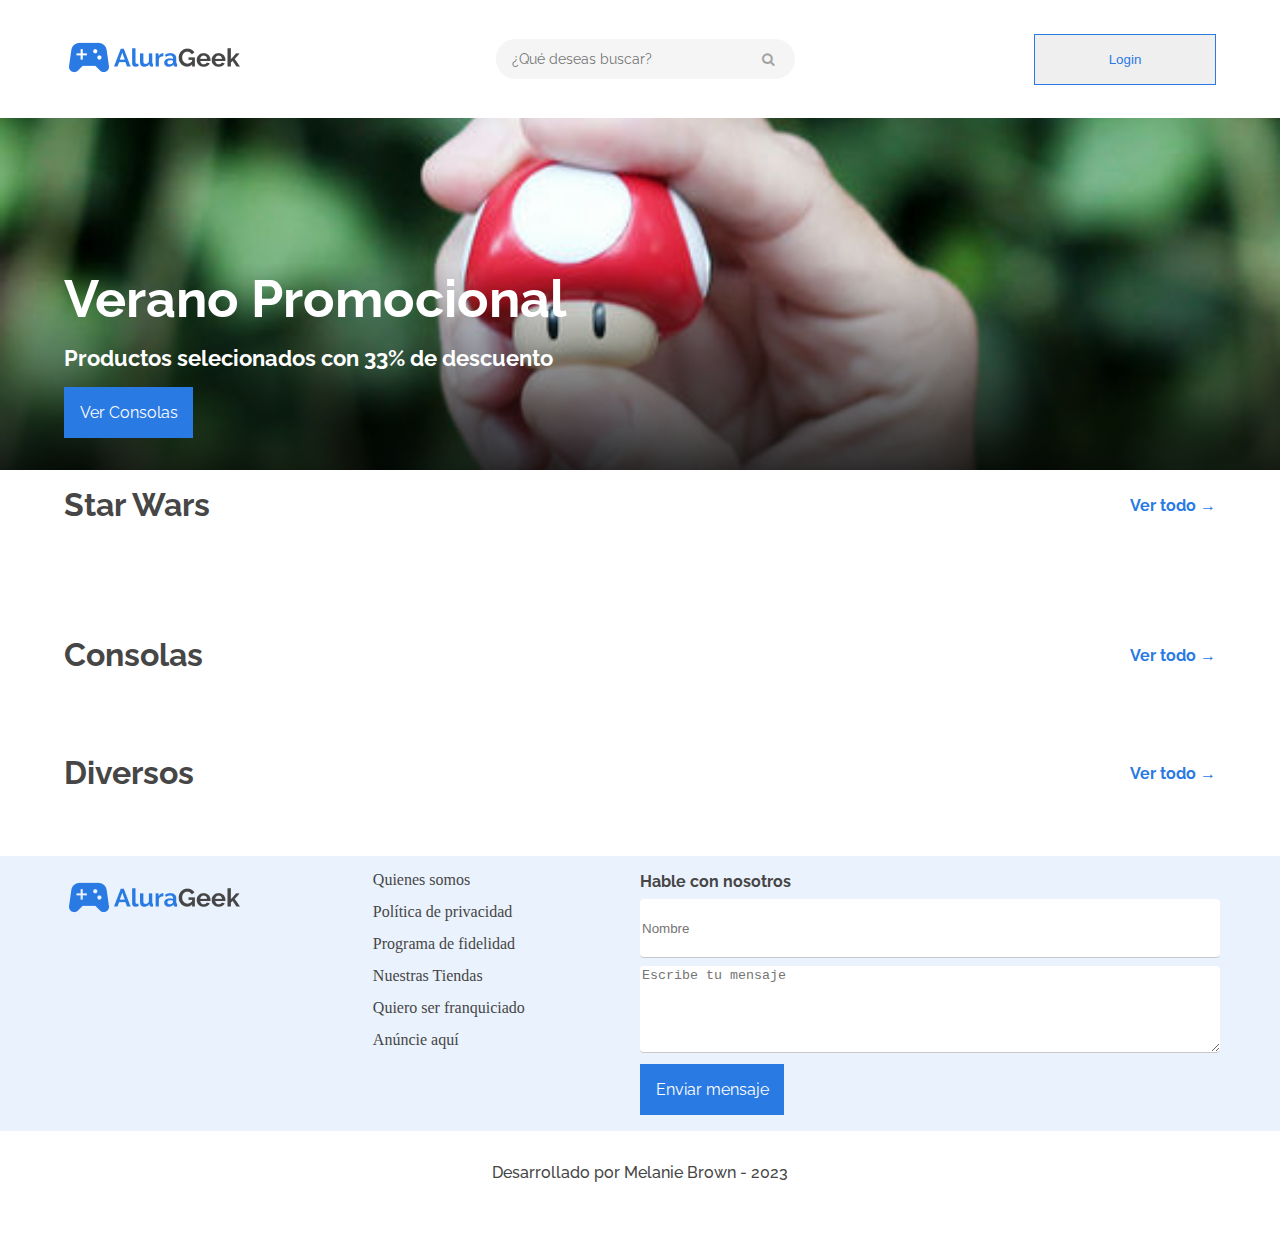
==== index.html @ 58a119d0 "first commit" ====
<!DOCTYPE html>
<html lang="en">
<head>
    <meta charset="UTF-8">
    <meta http-equiv="X-UA-Compatible" content="IE=edge">
    <meta name="viewport" content="width=device-width, initial-scale=1.0">
    <title>AluraGeek</title>
    <link rel="shortcut icon" href="./img/Vector.png" type="image/x-icon">
    <link rel="stylesheet" href="https://cdnjs.cloudflare.com/ajax/libs/font-awesome/4.7.0/css/font-awesome.min.css">
    <link rel="preconnect" href="https://fonts.googleapis.com">
    <link rel="preconnect" href="https://fonts.gstatic.com" crossorigin>
    <link href="https://fonts.googleapis.com/css2?family=Raleway:wght@100;200;400;500;700&display=swap" rel="stylesheet">
    <link rel="stylesheet" href="./css/reset.css">
    <link rel="stylesheet" href="./css/flexbox.css">
    <link rel="stylesheet" href="./css/header.css">
    <link rel="stylesheet" href="./css/productos.css">
    <link rel="stylesheet" href="./css/consolas.css">
    <link rel="stylesheet" href="./css/diversos.css">
    <link rel="stylesheet" href="./css/rodapie.css">
</head>
<body>
    <header class="cabezera">
        <section class="cabezera_principal">
            <div class="logo">
                <div class="cabezera_componentes">
                    <a href="./index.html">                    
                    <img src="./img/Logo.png" alt="AluraGeek">
                    </a>
                    <div class="search_box">
                        <form class="search_principal">
                            <input type="search" class="search" placeholder="¿Qué deseas buscar?">
                            <button type="submit" class="boton_search"><i class="fa fa-search"></i></button> 
                        </form>        
                    </div>
                    <button class="btn_login" id="btnLogin">
                        Login
                    </button>
                </div>
            </div>
        </section>
        <section class="banner_promocional">
            <div class="banner_promocional__text">
                <h1 class="title_promocional">Verano Promocional</h1>
                <p class="descripcion_promocional">Productos selecionados con 33% de descuento</p>
                <button class="btn_promocional" id="btnConsolas">
                    Ver Consolas
                </button> 
            </div>    
        </section>
    </header>
    <main class="cuerpo_principal">
        <section class="productos">
            <div class="productos_principal">
                <h2 class="title_categoria">Star Wars</h2>
                <a class="btn_todo" href="./productos_all.html">Ver todo →</a>
            </div>
            <div class="productos_descripcion" data-producto-sw>
                <!--
                    <div class="contenedor block_principal">
                    <a class="link_producto" href="./descripcion_productos.html">
                    <img src="./img/unsplash_6FDXGY9J6y4.png" alt="">
                    <div>
                        <ul>
                            <li class="nombre_producto">Producto XYZ</li>
                            <li class="precio_producto">$ 60,00</li>
                            <li>Ver producto</li>
                        </ul>   
                    </div>
                    </a>
                </div>
                <div class="contenedor block_principal">
                    <a class="link_producto" href="./descripcion_productos.html">
                    <img src="./img/unsplash_epRFE_hBNjo.png" alt="">
                    <div>
                        <ul>
                            <li class="nombre_producto">Producto XYZ</li>
                            <li class="precio_producto">$ 60,00</li>
                            <li>Ver producto</li>
                        </ul>   
                    </div>
                    </a>
                </div>
                <div class="contenedor block_principal">
                    <a class="link_producto" href="./descripcion_productos.html">
                    <img src="./img/unsplash_KeGToDVN0l4.png" alt="">
                    <div>
                        <ul>
                            <li class="nombre_producto">Producto XYZ</li>
                            <li class="precio_producto">$ 60,00</li>
                            <li>Ver producto</li>
                        </ul>   
                    </div>
                    </a>
                </div>
                <div class="contenedor block_principal">
                    <a class="link_producto" href="./descripcion_productos.html">
                    <img src="./img/unsplash_4OHkK555s1A.png" alt="">
                    <div>
                        <ul>
                            <li class="nombre_producto">Producto XYZ</li>
                            <li class="precio_producto">$ 60,00</li>
                            <li>Ver producto</li>
                        </ul>  
                    </div>
                    </a>
                </div>
                <div class="contenedor block_2">
                    <a class="link_producto" href="./descripcion_productos.html">
                    <img src="./img/unsplash_R8L1l9RN198.png" alt="">
                    <div>
                        <ul>
                            <li class="nombre_producto">Producto XYZ</li>
                            <li class="precio_producto">$ 60,00</li>
                            <li>Ver producto</li>
                        </ul>   
                    </div>
                    </a>
                </div>
                <div class="contenedor block_1">
                    <a class="link_producto" href="./descripcion_productos.html">
                    <img src="./img/unsplash_1VV1MRafd7A.png" alt="">
                    <div>
                        <ul>
                            <li class="nombre_producto">Producto XYZ</li>
                            <li class="precio_producto">$ 60,00</li>
                            <li>Ver producto</li>
                        </ul>   
                    </div>
                    </a>
                </div>
                -->
                
            </div>
        </section>
        <section class="consolas" id="consolas_section">
            <div class="consolas_principal">
                <h2 class="title_categoria">Consolas</h2>
                <a class="btn_todo" href="./productos_all.html">Ver todo →</a>
            </div>
            <div class="consolas_descripcion" data-producto-cl>
                <!--Lista de Productos Consolas-->
            </div>
        </section>
        <section class="diversos">
            <div class="diversos_principal">
                <h2 class="title_categoria">Diversos</h2>
                <a class="btn_todo" href="./productos_all.html">Ver todo →</a>
            </div>
            <div class="diversos_descripcion" data-producto-dv>
                <!--Lista de Productos Diversos-->
            </div>
        </section> 
    </main>
    <footer>
        <section class="rodapie">
            <div class="menu_contacto">
                <div class="menu_contacto__box">
                    <div class="menu_contacto__contenido">
                        <a href="./index.html">                    
                            <img src="./img/Logo.png" alt="AluraGeek">
                        </a>
                    </div>
                    <ul class="main">
                            <li class="main_contenedor"><a class="main_link" href="#">Quienes somos</a></li>
                            <li class="main_contenedor"><a class="main_link" href="#">Política de privacidad</a></li>
                            <li class="main_contenedor"><a class="main_link" href="#">Programa de fidelidad</a></li>
                            <li class="main_contenedor"><a class="main_link" href="#">Nuestras Tiendas</a></li>
                            <li class="main_contenedor"><a class="main_link" href="#">Quiero ser franquiciado</a></li>
                            <li class="main_contenedor"><a class="main_link" href="#">Anúncie aquí</a></li>
                    </ul>
                </div>
                <div class="contacto">
                    <form action="#" class="contacto_form">
                        <fieldset>
                            <legend class="title_contacto">Hable con nosotros</legend>
                            <label for="nombre"></label>
                            <input class="input_nombre" type="text" placeholder="Nombre" required data-tipo="nombre" pattern="[\s\S]{4,40}">
                            <label for="mensaje"></label>
                            <textarea class="input_mensaje" type="text" placeholder="Escribe tu mensaje" required data-tipo="mensaje" pattern="[\s\S]{5,120}"></textarea>
                            
                        </fieldset>
                        <button class="btn_contacto">Enviar mensaje</button>
                    </form>
                </div>
            </div>    
        </section>
        <div class="rodapie_end">
            <h4 class="desarrollo">Desarrollado por Melanie Brown - 2023</h4>  
        </div>
    </footer>
<script src="./js/botoneras.js"></script>
<script src="./js/search.js"></script>
<script type="module" src="./js/index_prod.js"></script>
<script type="module" src="./js/validacion_rodapie.js"></script>
</body>
</html>
---- css/flexbox.css ----
/*Flexbox*/
/*headers*/
.cabezera .cabezera_principal{
    display: flex;
    align-items: center;
    justify-content: space-between;
}
.logo, .btn_login{
    display: flex;
    justify-content: space-evenly;
    align-items: center;
}
.logo, .cabezera_componentes{
    display: flex;
    justify-content: space-between;
    align-items: center;
}
.cabezera .banner_promocional{
    display: flex;
    align-items: flex-end;
    justify-content: space-between;
}
.banner_promocional__text{
    display: flex;
    flex-direction: column;
    gap: 16px;
}
/*main*/
.productos .productos_principal{
    display: flex;
    justify-content: space-between;
    align-items: center;
}
.productos .productos_descripcion{
    display: flex;
    justify-content: space-between;
    align-items: center;
    gap: 16px;
}
.consolas .consolas_principal{
    display: flex;
    justify-content: space-between;
    align-items: center;
}
.consolas .consolas_descripcion{
    display: flex;
    justify-content: space-between;
    align-items: center;
    gap: 16px;
}
.diversos .diversos_principal{
    display: flex;
    justify-content: space-between;
    align-items: center;
}
.diversos .diversos_descripcion{
    display: flex;
    justify-content: space-between;
    align-items: center;
    gap: 16px;
}
/*Footer*/
.rodapie .menu_contacto{
    display: flex;
    justify-content: space-between;
}
.menu_contacto .menu_contacto__box{
    display: flex;
    justify-content: space-between;
    align-items: flex-start;
}
.menu_contacto__box .menu_contacto__contenido{
    display: flex;
}
.menu_contacto__box .main{
    display: flex;
    align-items: flex-start;
    flex-direction: column;
}
.menu_contacto .contacto{
    display: flex;
    align-items: flex-start;
    flex-direction: column;
    
}

@media screen and (max-width:768px){
    .menu_contacto .menu_contacto__box {
        flex-direction: column;
    }
}
@media screen and (max-width:360px){
    .productos_descripcion{
        min-height: 100%;
        display: flex;
        flex-wrap: wrap;
        flex-direction: row;
    }
    .productos_descripcion .block_principal {
        display: flex; 
        flex-basis: calc(50% - 10px);  
        justify-content: center;
        flex-direction: column;
    }
    .consolas_descripcion{
        min-height: 100%;
        display: flex;
        flex-wrap: wrap;
        flex-direction: row;
    }
    .consolas_descripcion .block_principal {
        display: flex; 
        flex-basis: calc(50% - 10px);  
        justify-content: center;
        flex-direction: column;
    }
    .diversos_descripcion{
        min-height: 100%;
        display: flex;
        flex-wrap: wrap;
        flex-direction: row;
    }
    .diversos_descripcion .block_principal {
        display: flex; 
        flex-basis: calc(50% - 10px);  
        justify-content: center;
        flex-direction: column;
    }
    .rodapie .menu_contacto{
        flex-direction: column;
    }
    .menu_contacto .menu_contacto__box{
        align-items: center;
    }
    .menu_contacto__box .main{
        align-items: center;
        padding-bottom: 16px;
    }
    .menu_contacto__box .menu_contacto__contenido {
        padding-bottom: 16px;
    }
}
---- css/header.css ----
/*Estilos de css*/
.cabezera{
    background: #FFFFFF;    

}
.cabezera_principal{  
	margin: 0 auto;  
    padding: 32px 10%;
}
.logo{
    width: 100%;
}
.cabezera_componentes{
    width: 100%;
}
.search_box{
    margin-left: 16px;
    
    background: #F5F5F5;
    border-radius: 20px;
}
.search{
    width: 20vw;
    height: 40px;
    background: #F5F5F5;
    border-style: none;
    font-family: 'Raleway';
    font-style: normal;
    font-weight: 400;
    font-size: 14px;
    line-height: 16px;
    border-radius: 20px 0 0 20px;
    padding-left: 16px;
}
.boton_search{
    background: none;
    border: none;
}
.fa{
    margin-right: 15px;
    color: #A2A2A2;
}
.btn_login{
    box-sizing: border-box;
    color: #2a7ae4;
    border: 1px solid #2a7ae4;
    width: 182px;
    height: 51px;    
}
.btn_login:hover{
    background: #D4E4FA;
}
.banner_promocional{
    
    height: 352px;
    background: linear-gradient(180deg, rgba(0, 0, 0, 0) 41.15%, rgba(0, 0, 0, 0.8) 100%), url("../img/bannerHongoMario.jpg") center / cover no-repeat;
}
.banner_promocional__text{
    width: 100%; 
    height: auto;
    padding: 32px 10%;
    
}
.title_promocional{
    color: #FFFFFF;
    font-family: 'Raleway';
    font-style: normal;
    font-weight: 700;
    font-size: 52px;
    line-height: 61px;
}
.descripcion_promocional{
    color: #FFFFFF;
    font-family: 'Raleway';
    font-style: normal;
    font-weight: 700;
    font-size: 22px;
    line-height: 26px;
}
.btn_promocional{
    color: #FFFFFF;
    background: #2A7AE4;
    width: 129px;
    height: 51px;
    border-style: none;
    font-family: 'Raleway';
    font-style: normal;
    font-weight: 400;
    font-size: 16px;
    line-height: 19px;
}
.btn_promocional:hover{
    background: #5595E9;
}
@media screen and (max-width:1280px){
    .cabezera_principal{
        padding: 32px 5%;
    }
    .banner_promocional__text{
        padding: 32px 5%;
    }
}
@media screen and (max-width:360px){
    .cabezera_componentes img{
        width: 100px;
        height: 28px;
        order: 0;
    }
    .search_box{
        background: #FFFFFF;
        order: 2;
    }
    .search{
        display: none;
    }
    .btn_login{
        order: 1;
        width: 133px;
        height: 40px;

    }
    .title_promocional{
        font-size: 22px;
        line-height: 26px;
    }
    .descripcion_promocional{
        font-size: 14px;
        line-height: 16px;
    }
}
---- css/productos.css ----
/*Estilos Css*/

.productos{
    
    padding-bottom: 16px;
}
.productos_principal{
    margin: 0 auto;
    padding: 16px 10%;
}
.title_categoria{
    font-family: 'Raleway';
    font-style: normal;
    font-weight: 700;
    font-size: 32px;
    line-height: 38px;
    color: #464646;
}
.btn_todo{
    text-decoration: none;
    font-family: 'Raleway';
    font-style: normal;
    font-weight: 700;
    font-size: 16px;
    line-height: 19px;
    color: #2A7AE4;
}
.productos_descripcion{ 
    margin: 0 auto;
    padding: 32px 10%;
}
.contenedor img{
    width: 100%;
    height: 174px;
}
.nombre_producto{
    font-family: 'Raleway';
    font-style: normal;
    font-weight: 500;
    font-size: 14px;
    line-height: 16px;
    color: #464646;
    /*align-self: stretch;*/
}
.precio_producto{
    font-family: 'Raleway';
    font-style: normal;
    font-weight: 700;
    font-size: 16px;
    line-height: 19px;
    color: #464646;
    align-self: stretch;
}
.link_producto{
    text-decoration: none;
    font-family: 'Raleway';
    font-style: normal;
    font-weight: 700;
    font-size: 16px;
    line-height: 19px;
    color: #2A7AE4;
}
@media screen and (max-width:1280px){
    .productos_principal{
        padding: 16px 5%;
    }
    .productos_descripcion{
        padding: 32px 5%;
    }
}
/*
@media screen and (max-width:1024px) {
    .block_1{
        display: none;
    }
}*/
@media screen and (max-width:768px) {
    .productos .productos_descripcion, .consolas .consolas_descripcion, .diversos .diversos_descripcion {
        flex-wrap: wrap;
    }
    .contenedor img{
        width: 152px;
        height: 174px;
    }
}
@media screen and (max-width:360px) {
    .title_categoria{
        font-size: 22px;
        line-height: 26px;
    }
    
    
    
    
    .productos_descripcion {
        padding: 0 5%;
    }
}
---- css/consolas.css ----
/*Estilos Css*/
.consolas{
    padding-bottom: 16px;
}
.consolas_principal{
    margin: 0 auto;
    padding: 16px 10%;
    
}
.consolas_descripcion{ 
    margin: 0 auto;
    padding: 16px 10%;
}
@media screen and (max-width:1280px){
    .consolas_principal{
        padding: 16px 5%;
        
    }
    .consolas_descripcion{ 
        padding: 16px 5%;
    }
}
---- css/diversos.css ----
/*Estilos Css*/
.diversos{
    padding-bottom: 16px;
}
.diversos_principal{
    margin: 0 auto;
    padding: 16px 10%;
    
}
.diversos_descripcion{ 
    margin: 0 auto;
    padding: 16px 10%;
    
}
@media screen and (max-width:1280px){
    .diversos_principal{
        padding: 16px 5%;
        
    }
    .diversos_descripcion{ 
        padding: 16px 5%;
        
    }
}
---- css/rodapie.css ----
/*Estilos Css*/
.rodapie{
    background: #EAF2FD;
      
}
.menu_contacto{
    /*width: 85%;*/
    margin: 0 auto;
    padding: 16px 10%;
}
.menu_contacto__box{
    width: 40%;
}
.main_contenedor{
    padding-bottom: 16px;
    
}
.main_link{
    text-decoration: none;
    color: #464646;
}
.contacto{
    width: 50%;
}
.contacto_form{
    width: 100%;
}
.title_contacto{
    color: #464646;
    font-family: 'Raleway';
    font-style: normal;
    font-weight: 700;
    font-size: 16px;
    line-height: 19px;
    margin-bottom: 8px;
}
.input_nombre{
    width: 100%;
    height: 56px;
    background: #FFFFFF;
    border-radius: 4px;
    border: none;
    border-bottom: 1px solid #C8C8C8;
    margin-bottom: 8px;
}
.input_mensaje{
    width: 100%;
    height: 82px;
    background: #FFFFFF;
    border-radius: 4px;
    border: none;
    border-bottom: 1px solid #C8C8C8;
    margin-bottom: 8px;
}
.btn_contacto{
    color: #FFFFFF;
    width: 144px;
    height: 51px;
    background: #2A7AE4;
    border-style: none;
    font-family: 'Raleway';
    font-style: normal;
    font-weight: 400;
    font-size: 16px;
    line-height: 19px;
}
.btn_contacto:hover{
    background: #5595E9;
}
.rodapie_end{
    height: 70px;
    padding-top: 32px;
}
.desarrollo{
    color: #464646;
    font-family: 'Raleway';
    font-style: normal;
    font-weight: 500;
    font-size: 16px;
    line-height: 19px;
    text-align: center;
}
@media screen and (max-width:1280px){
    .menu_contacto{
        padding: 16px 5%;
    }
}
@media screen and (max-width:768px){
    .menu_contacto{
        padding: 16px 5%;
    }
    .menu_contacto__box{
        width: 30%;
    }
    .contacto{
        width: 60%;
    }
}
@media screen and (max-width:360px){
    .menu_contacto__box{
        width: 100%;
    }
    .contacto{
        width: 100%;
    }
}
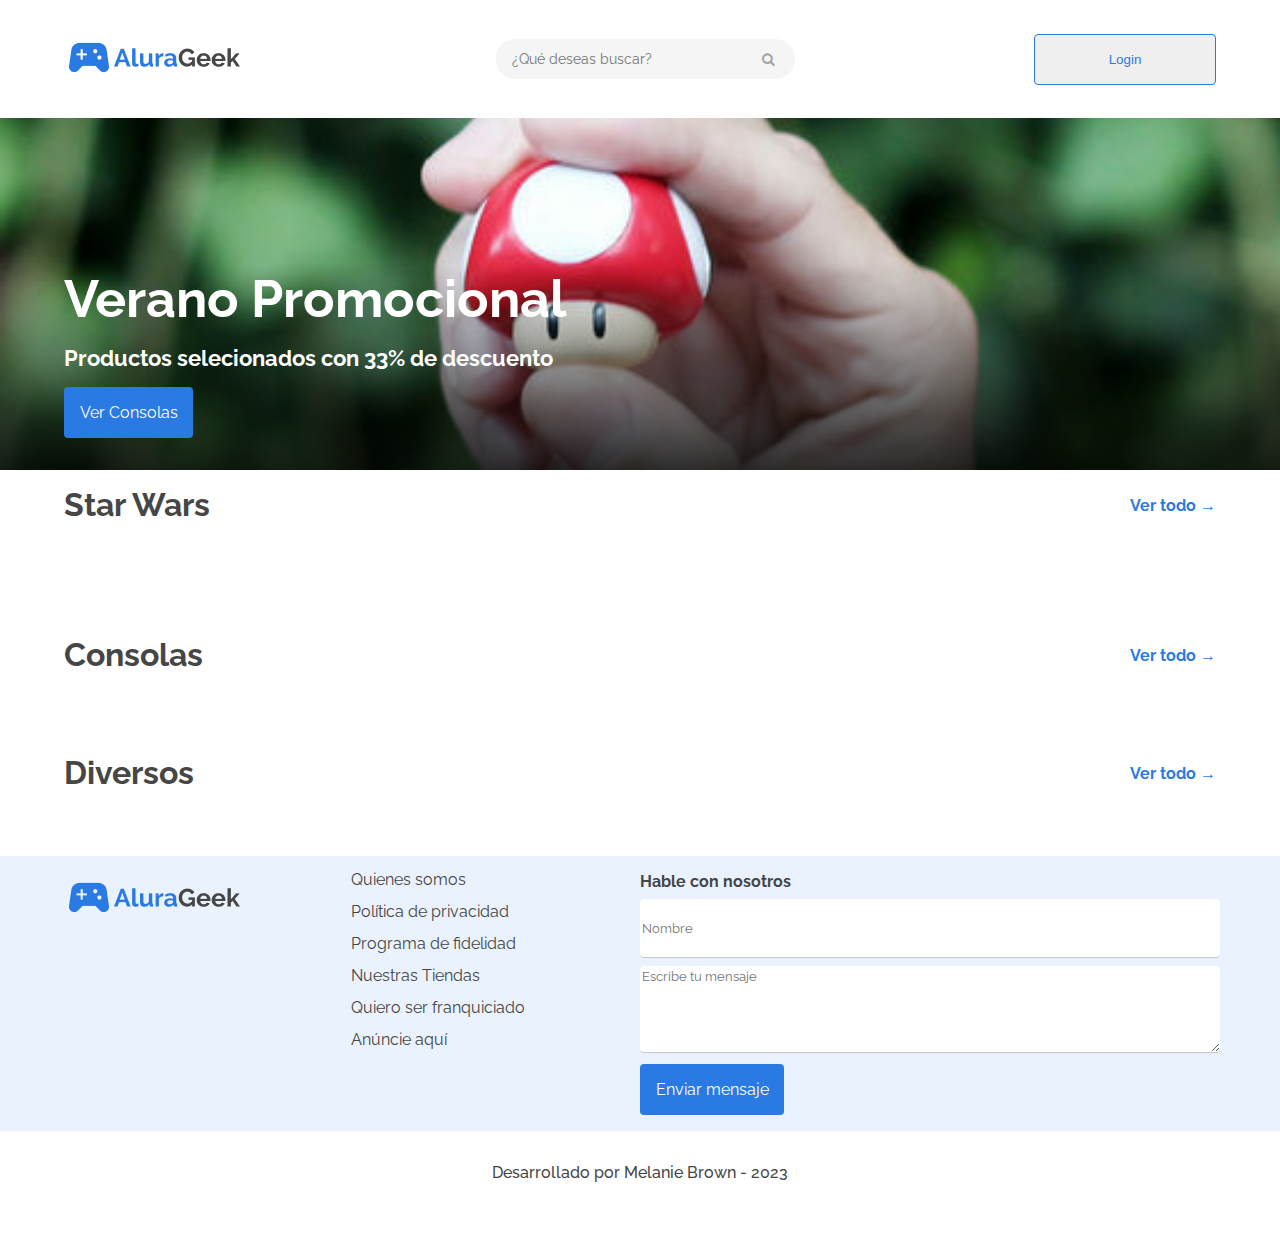
==== commit 04a34470: "retoques" ====
--- a/index.html
+++ b/index.html
@@ -55,80 +55,7 @@
                 <a class="btn_todo" href="./productos_all.html">Ver todo →</a>
             </div>
             <div class="productos_descripcion" data-producto-sw>
-                <!--
-                    <div class="contenedor block_principal">
-                    <a class="link_producto" href="./descripcion_productos.html">
-                    <img src="./img/unsplash_6FDXGY9J6y4.png" alt="">
-                    <div>
-                        <ul>
-                            <li class="nombre_producto">Producto XYZ</li>
-                            <li class="precio_producto">$ 60,00</li>
-                            <li>Ver producto</li>
-                        </ul>   
-                    </div>
-                    </a>
-                </div>
-                <div class="contenedor block_principal">
-                    <a class="link_producto" href="./descripcion_productos.html">
-                    <img src="./img/unsplash_epRFE_hBNjo.png" alt="">
-                    <div>
-                        <ul>
-                            <li class="nombre_producto">Producto XYZ</li>
-                            <li class="precio_producto">$ 60,00</li>
-                            <li>Ver producto</li>
-                        </ul>   
-                    </div>
-                    </a>
-                </div>
-                <div class="contenedor block_principal">
-                    <a class="link_producto" href="./descripcion_productos.html">
-                    <img src="./img/unsplash_KeGToDVN0l4.png" alt="">
-                    <div>
-                        <ul>
-                            <li class="nombre_producto">Producto XYZ</li>
-                            <li class="precio_producto">$ 60,00</li>
-                            <li>Ver producto</li>
-                        </ul>   
-                    </div>
-                    </a>
-                </div>
-                <div class="contenedor block_principal">
-                    <a class="link_producto" href="./descripcion_productos.html">
-                    <img src="./img/unsplash_4OHkK555s1A.png" alt="">
-                    <div>
-                        <ul>
-                            <li class="nombre_producto">Producto XYZ</li>
-                            <li class="precio_producto">$ 60,00</li>
-                            <li>Ver producto</li>
-                        </ul>  
-                    </div>
-                    </a>
-                </div>
-                <div class="contenedor block_2">
-                    <a class="link_producto" href="./descripcion_productos.html">
-                    <img src="./img/unsplash_R8L1l9RN198.png" alt="">
-                    <div>
-                        <ul>
-                            <li class="nombre_producto">Producto XYZ</li>
-                            <li class="precio_producto">$ 60,00</li>
-                            <li>Ver producto</li>
-                        </ul>   
-                    </div>
-                    </a>
-                </div>
-                <div class="contenedor block_1">
-                    <a class="link_producto" href="./descripcion_productos.html">
-                    <img src="./img/unsplash_1VV1MRafd7A.png" alt="">
-                    <div>
-                        <ul>
-                            <li class="nombre_producto">Producto XYZ</li>
-                            <li class="precio_producto">$ 60,00</li>
-                            <li>Ver producto</li>
-                        </ul>   
-                    </div>
-                    </a>
-                </div>
-                -->
+
                 
             </div>
         </section>
--- a/css/header.css
+++ b/css/header.css
@@ -31,6 +31,7 @@
     line-height: 16px;
     border-radius: 20px 0 0 20px;
     padding-left: 16px;
+    outline: none;
 }
 .boton_search{
     background: none;
@@ -45,13 +46,14 @@
     color: #2a7ae4;
     border: 1px solid #2a7ae4;
     width: 182px;
-    height: 51px;    
+    height: 51px;   
+    border-radius: 4px; 
 }
 .btn_login:hover{
-    background: #D4E4FA;
+    background-color: #2A7AE4;
+    color: white;
 }
 .banner_promocional{
-    
     height: 352px;
     background: linear-gradient(180deg, rgba(0, 0, 0, 0) 41.15%, rgba(0, 0, 0, 0.8) 100%), url("../img/bannerHongoMario.jpg") center / cover no-repeat;
 }
@@ -88,11 +90,12 @@
     font-weight: 400;
     font-size: 16px;
     line-height: 19px;
+    border-radius: 4px;
 }
 .btn_promocional:hover{
     background: #5595E9;
 }
-@media screen and (max-width:1280px){
+@media screen and (max-width:1400px){
     .cabezera_principal{
         padding: 32px 5%;
     }
--- a/css/productos.css
+++ b/css/productos.css
@@ -60,7 +60,7 @@
     line-height: 19px;
     color: #2A7AE4;
 }
-@media screen and (max-width:1280px){
+@media screen and (max-width:1400px){
     .productos_principal{
         padding: 16px 5%;
     }
--- a/css/consolas.css
+++ b/css/consolas.css
@@ -11,7 +11,7 @@
     margin: 0 auto;
     padding: 16px 10%;
 }
-@media screen and (max-width:1280px){
+@media screen and (max-width:1400px){
     .consolas_principal{
         padding: 16px 5%;
         
--- a/css/diversos.css
+++ b/css/diversos.css
@@ -12,7 +12,7 @@
     padding: 16px 10%;
     
 }
-@media screen and (max-width:1280px){
+@media screen and (max-width:1400px){
     .diversos_principal{
         padding: 16px 5%;
         
--- a/css/rodapie.css
+++ b/css/rodapie.css
@@ -1,5 +1,6 @@
 /*Estilos Css*/
 .rodapie{
+    font-family: Raleway;
     background: #EAF2FD;
       
 }
@@ -42,6 +43,16 @@
     border: none;
     border-bottom: 1px solid #C8C8C8;
     margin-bottom: 8px;
+    outline: none;
+}
+.input_nombre:focus{
+    border-bottom: solid 2px #2A7AE4;
+}
+.input_nombre::placeholder{
+    font-family: Raleway;
+}
+.input_nombre:focus::placeholder{
+    color: #2A7AE4;
 }
 .input_mensaje{
     width: 100%;
@@ -51,6 +62,16 @@
     border: none;
     border-bottom: 1px solid #C8C8C8;
     margin-bottom: 8px;
+    outline:  none;
+}
+.input_mensaje:focus{
+    border-bottom: solid 2px #2A7AE4;
+}
+.input_mensaje::placeholder{
+    font-family: Raleway;
+}
+.input_mensaje:focus::placeholder{
+    color: #2A7AE4;
 }
 .btn_contacto{
     color: #FFFFFF;
@@ -63,6 +84,7 @@
     font-weight: 400;
     font-size: 16px;
     line-height: 19px;
+    border-radius: 4px;
 }
 .btn_contacto:hover{
     background: #5595E9;
@@ -80,7 +102,7 @@
     line-height: 19px;
     text-align: center;
 }
-@media screen and (max-width:1280px){
+@media screen and (max-width:1400px){
     .menu_contacto{
         padding: 16px 5%;
     }
